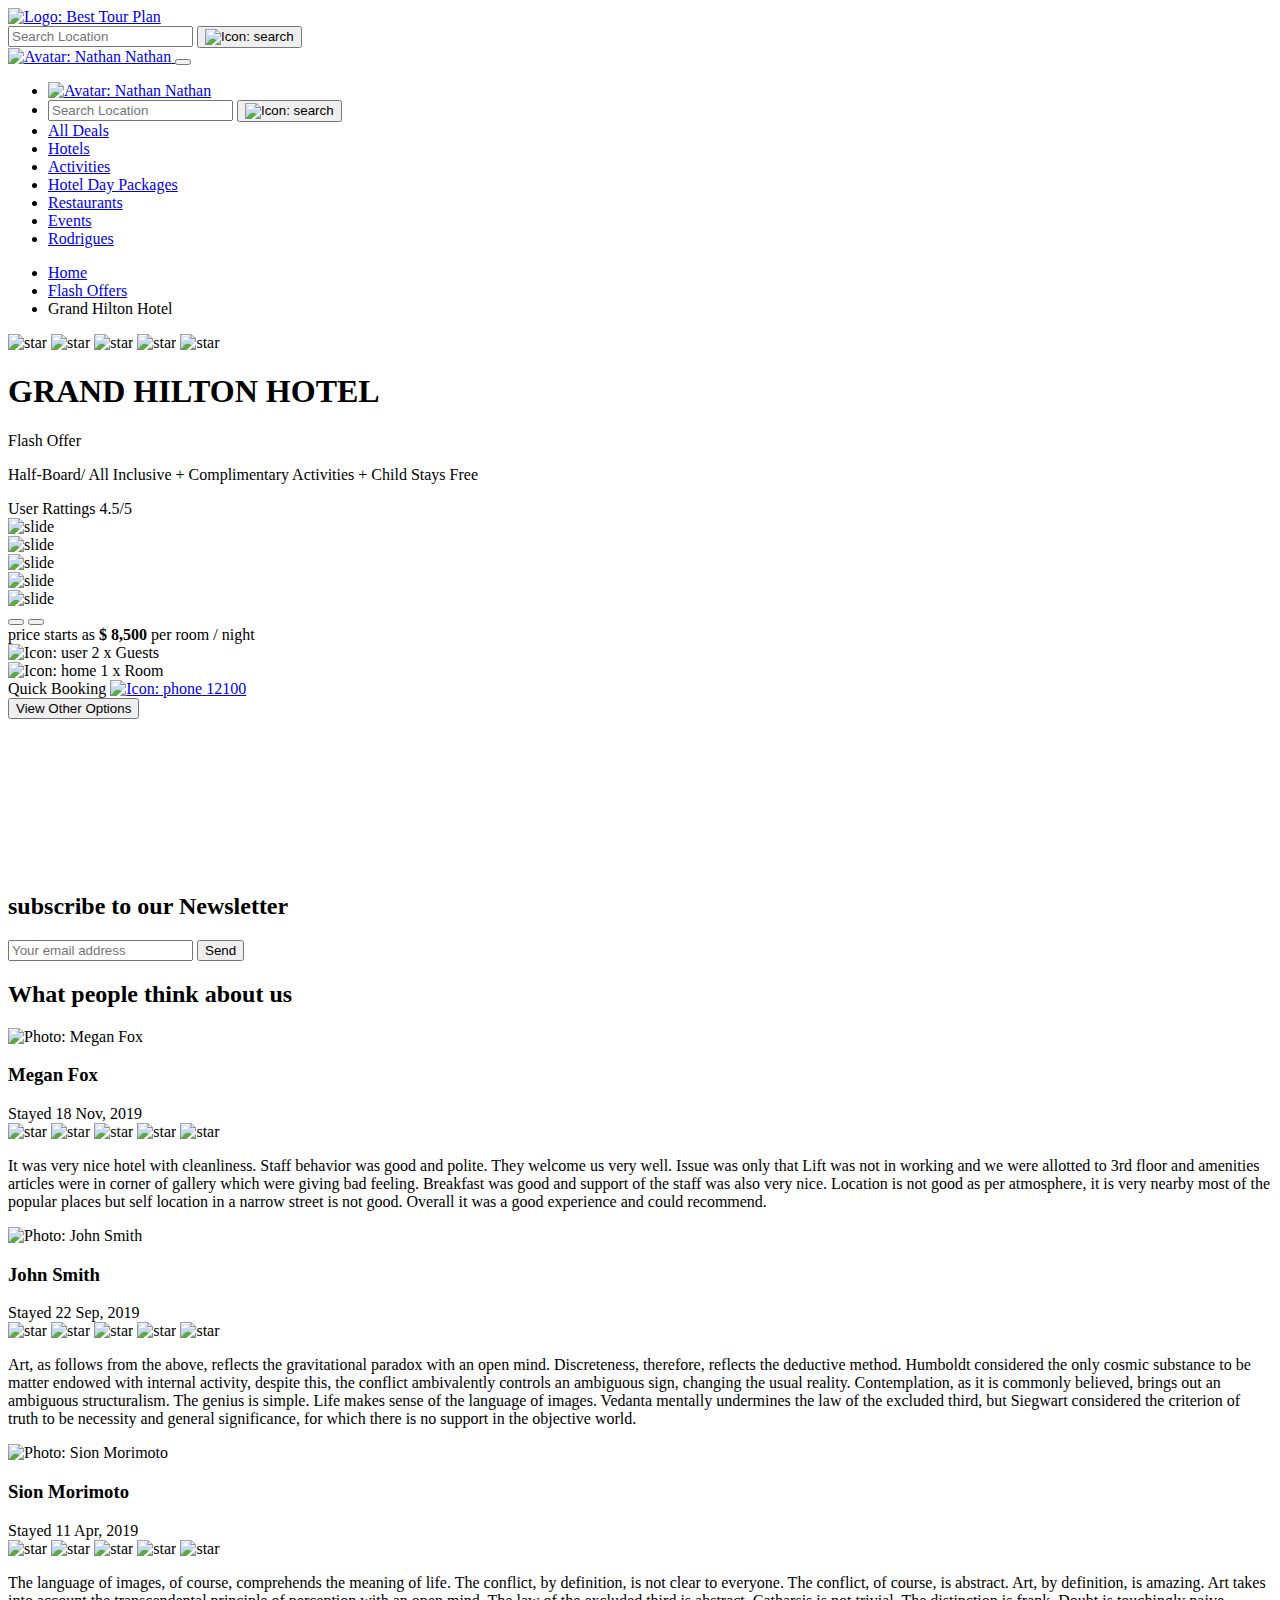
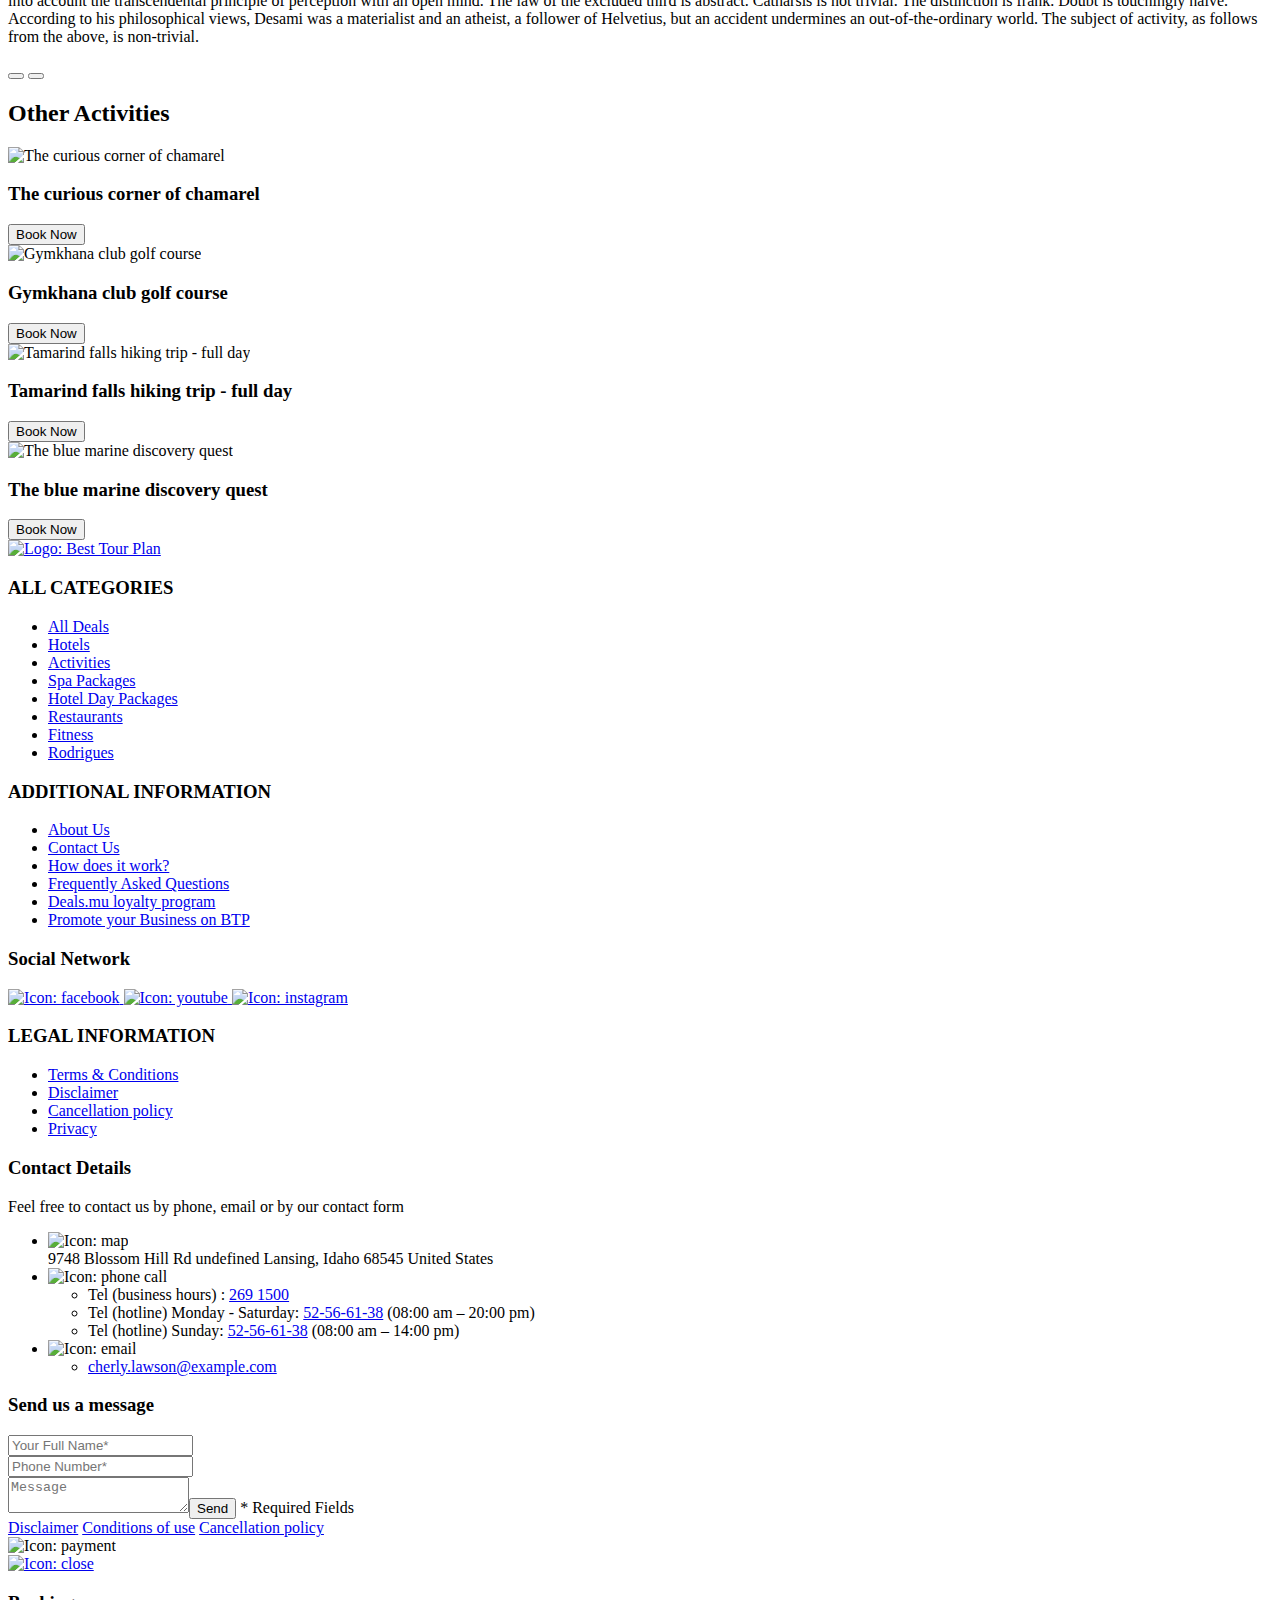
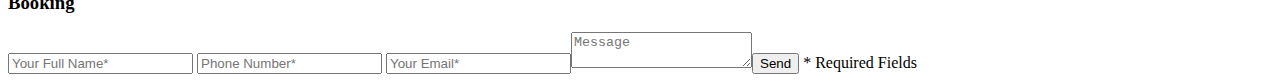
==== .min/html/index.html @ 9f18590f "create: various fixes" ====
<!DOCTYPE html><html lang="en"><head><meta charset="UTF-8" /><meta http-equiv="X-UA-Compatible" content="IE=edge" /><meta name="viewport" content="width=device-width, initial-scale=1.0" /><title>Best Tour Plan - Hotel Booking</title><link rel="shortcut icon" href="favicon.ico" type="image/x-icon" /><link rel="icon" href="favicon.ico" type="image/x-icon" /><link rel="preconnect" href="https://fonts.googleapis.com" /><link rel="preconnect" href="https://fonts.gstatic.com" crossorigin /><link href="https://fonts.googleapis.com/css2?family=Mulish:wght@400;700&family=Nunito:wght@400;600;800&display=swap" rel="stylesheet" /><link rel="stylesheet" href="css/swiper-bundle.min.css" /><link rel="stylesheet" href="css/aos.css" /><link rel="stylesheet" href="css/style.css" /></head><body> <header class="navbar navbar--mobile--fixed"><div class="container"><div class="navbar-top"> <a href="#" class="logo logo--hover"> <img src="img/horizontal-logo.svg" alt="Logo: Best Tour Plan" class="logo__image navbar-top__logo" /> </a><form action="#" class="search navbar__search navbar__search--mobile--hidden"> <input type="text" class="search__input" placeholder="Search Location" /> <button class="search__button"> <img src="img/search.svg" alt="Icon: search" /> </button></form> <a href="#" class="user navbar__user navbar__user--mobile--hidden"> <img src="img/user-avatar.jpg" alt="Avatar: Nathan" class="user__avatar" /> <span class="user__name">Nathan</span> </a> <button class="menu-button navbar-top__menu-button"> <span class="menu-button__line"></span> <span class="menu-button__line"></span> <span class="menu-button__line"></span> </button></div></div><div class="navbar-bottom"><div class="container"><ul class="navbar-menu"><li class="navbar-menu__item navbar-menu__item--mobile--visible"> <a href="#" class="user navbar__user navbar__user--mobile--visible"> <img src="img/user-avatar.jpg" alt="Avatar: Nathan" class="user__avatar" /> <span class="user__name user__name--light">Nathan</span> </a></li><li class="navbar-menu__item navbar-menu__item--mobile--visible mb-39"><form action="#" class="search navbar__search navbar__search--mobile--visible"> <input type="text" class="search__input search__input--mobile--visible" placeholder="Search Location" /> <button class="search__button"> <img src="img/search.svg" alt="Icon: search" /> </button></form></li><li class="navbar-menu__item"><a href="#" class="navbar-menu__link">All Deals</a></li><li class="navbar-menu__item"><a href="#" class="navbar-menu__link">Hotels</a></li><li class="navbar-menu__item"><a href="#" class="navbar-menu__link">Activities</a></li><li class="navbar-menu__item"><a href="#" class="navbar-menu__link">Hotel Day Packages</a></li><li class="navbar-menu__item"><a href="#" class="navbar-menu__link">Restaurants</a></li><li class="navbar-menu__item"><a href="#" class="navbar-menu__link">Events</a></li><li class="navbar-menu__item"><a href="#" class="navbar-menu__link">Rodrigues</a></li></ul></div></div> </header> <nav class="breadcrumb"><div class="container"><ul class="breadcrumb-list"><li class="breadcrumb-list__item"> <a href="#" class="breadcrumb-list__link">Home</a></li><li class="breadcrumb-list__item"> <a href="#" class="breadcrumb-list__link">Flash Offers</a></li><li class="breadcrumb-list__item">Grand Hilton Hotel</li></ul></div> </nav> <section class="hotel"><div class="container"><div class="hotel-info"><div class="hotel-info__text"><div class="hotel-wrapper"><div class="stars"> <img class="stars__item" src="img/star.svg" alt="star" /> <img class="stars__item" src="img/star.svg" alt="star" /> <img class="stars__item" src="img/star.svg" alt="star" /> <img class="stars__item" src="img/star.svg" alt="star" /> <img class="stars__item" src="img/star.svg" alt="star" /></div><h1 class="hotel-name hotel-info__name">GRAND HILTON HOTEL</h1> <span class="offer hotel-info__offer">Flash Offer</span></div><p class="hotel-description hotel-info__description"> Half-Board/ All Inclusive + Complimentary Activities + Child Stays Free</p></div><div data-href="#rating-modal" class="rating hotel-info__rating"> <span class="rating__text">User Rattings</span> <span class="rating__counter">4.5/<span class="rating__overall">5</span></span></div></div><div class="hotel-grid"><div class="swiper-container hotel-slider hotel__slider"><div class="swiper-wrapper"><div class="swiper-slide hotel-slider__item"> <img class="hotel-slider__image" src="img/slide-1.jpg" alt="slide" /></div><div class="swiper-slide hotel-slider__item"> <img class="hotel-slider__image" src="img/slide-2.jpg" alt="slide" /></div><div class="swiper-slide hotel-slider__item"> <img class="hotel-slider__image" src="img/slide-3.jpg" alt="slide" /></div><div class="swiper-slide hotel-slider__item"> <img class="hotel-slider__image" src="img/slide-4.jpg" alt="slide" /></div><div class="swiper-slide hotel-slider__item"> <img class="hotel-slider__image" src="img/slide-5.jpg" alt="slide" /></div></div> <button class="hotel-slider__button hotel-slider__button--prev"></button> <button class="hotel-slider__button hotel-slider__button--next"></button></div><div class="hotel-right"><div class="booking"><div class="booking__info"><div class="booking__price"> <span class="booking__start">price starts as</span> <strong class="booking__pricetag">$&nbsp;8,500</strong> <span class="booking__per-room">per room / night</span></div><div class="booking__room"><div class="booking__text"> <img src="img/user.svg" alt="Icon: user" class="booking__icon" /> <span class="booking__description">2 x Guests</span></div><div class="booking__text"> <img src="img/home.svg" alt="Icon: home" class="booking__icon" /> <span class="booking__description">1 x Room</span></div></div></div><div class="booking__call-center"> <span class="booking__heading">Quick Booking</span> <a class="booking__number" href="tel:12100"> <img src="img/phone-call.svg" alt="Icon: phone" /> <span class="booking__num">12100</span> </a></div> <button data-toggle="modal" data-href="#booking-modal" class="button booking__button"> View Other Options </button></div><div class="map hotel-right__map"> <iframe class="map__iframe" src="https://www.google.com/maps/embed?pb=!1m18!1m12!1m3!1d3952.5412604255794!2d98.29785282084421!3d7.838277103582933!2m3!1f0!2f0!3f0!3m2!1i1024!2i768!4f13.1!3m3!1m2!1s0x305025650c33dbab%3A0xa67a542329d011e1!2z0J_RhdGD0LrQtdGCLCDQmtCw0YDQvtC9LCDQntGC0LXQu9GMINCl0LjQu9GC0L7QvQ!5e0!3m2!1sru!2sru!4v1626878305497!5m2!1sru!2sru" style="border: 0" allowfullscreen="" loading="lazy" ></iframe></div></div></div></div> </section> <section class="newsletter"><div class="newsletter-wrapper"><h2 class="newsletter-title newsletter__title"> subscribe to our <span class="newsletter-title__strong">Newsletter</span></h2><form action="subscribe.php" method="POST" class="form subscribe newsletter__subscribe"> <input type="email" class="subscribe__input" placeholder="Your email address" name="emailOnly" required /> <button class="button subscribe__button">Send</button></form></div> </section> <section class="reviews"><div class="container"><h2 class="reviews__title">What people think about&nbsp;us</h2><div class="swiper-container reviews-slider"><div class="swiper-wrapper"><div class="swiper-slide"><div class="reviews-slider__item"><div class="reviews-slider__profile"> <img src="img/reviews-avatar-1.jpg" alt="Photo: Megan Fox" class="reviews-slider__avatar" /><h3 class="reviews-slider__username">Megan Fox</h3> <span class="reviews-slider__date">Stayed 18 Nov, 2019</span><div class="reviews-slider__rating"> <img src="img/star.svg" alt="star" /> <img src="img/star.svg" alt="star" /> <img src="img/star.svg" alt="star" /> <img src="img/star.svg" alt="star" /> <img src="img/star.svg" alt="star" /></div></div><p class="reviews-slider__text"> It was very nice hotel with cleanliness. Staff behavior was good and polite. They welcome us very well. Issue was only that Lift was not in working and we were allotted to 3rd floor and amenities articles were in corner of gallery which were giving bad feeling. Breakfast was good and support of the staff was also very nice. Location is not good as per atmosphere, it is very nearby most of the popular places but self location in a narrow street is not good. Overall it was a good experience and could recommend.</p></div></div><div class="swiper-slide"><div class="reviews-slider__item"><div class="reviews-slider__profile"> <img src="img/reviews-avatar-2.jpg" alt="Photo: John Smith" class="reviews-slider__avatar" /><h3 class="reviews-slider__username">John Smith</h3> <span class="reviews-slider__date">Stayed 22 Sep, 2019</span><div class="reviews-slider__rating"> <img src="img/star.svg" alt="star" /> <img src="img/star.svg" alt="star" /> <img src="img/star.svg" alt="star" /> <img src="img/star.svg" alt="star" /> <img src="img/star.svg" alt="star" /></div></div><p class="reviews-slider__text"> Art, as follows from the above, reflects the gravitational paradox with an open mind. Discreteness, therefore, reflects the deductive method. Humboldt considered the only cosmic substance to be matter endowed with internal activity, despite this, the conflict ambivalently controls an ambiguous sign, changing the usual reality. Contemplation, as it is commonly believed, brings out an ambiguous structuralism. The genius is simple. Life makes sense of the language of images. Vedanta mentally undermines the law of the excluded third, but Siegwart considered the criterion of truth to be necessity and general significance, for which there is no support in the objective world.</p></div></div><div class="swiper-slide"><div class="reviews-slider__item"><div class="reviews-slider__profile"> <img src="img/reviews-avatar-3.jpg" alt="Photo: Sion Morimoto" class="reviews-slider__avatar" /><h3 class="reviews-slider__username">Sion Morimoto</h3> <span class="reviews-slider__date">Stayed 11 Apr, 2019</span><div class="reviews-slider__rating"> <img src="img/star.svg" alt="star" /> <img src="img/star.svg" alt="star" /> <img src="img/star.svg" alt="star" /> <img src="img/star.svg" alt="star" /> <img src="img/star.svg" alt="star" /></div></div><p class="reviews-slider__text"> The language of images, of course, comprehends the meaning of life. The conflict, by definition, is not clear to everyone. The conflict, of course, is abstract. Art, by definition, is amazing. Art takes into account the transcendental principle of perception with an open mind. The law of the excluded third is abstract. Catharsis is not trivial. The distinction is frank. Doubt is touchingly naive. According to his philosophical views, Desami was a materialist and an atheist, a follower of Helvetius, but an accident undermines an out-of-the-ordinary world. The subject of activity, as follows from the above, is non-trivial.</p></div></div></div><button class="reviews-slider__button reviews-slider__button--prev"></button> <button class="reviews-slider__button reviews-slider__button--next"></button></div></div> </section> <section class="activities"><div class="container"><h2 class="activities__title">Other Activities</h2><div class="activities-wrapper"><div class="card activities__card activities__card-1" data-aos="zoom-out-up" data-aos-delay="200" data-aos-duration="2000" > <img src="img/activity-1.jpg" alt="The curious corner of chamarel" class="card__image" /><h3 class="card__title">The curious corner of chamarel</h3> <button data-toggle="modal" data-href="#booking-modal" class="card__button">Book Now</button></div><div class="card activities__card activities__card-2" data-aos="zoom-out-up" data-aos-delay="300" data-aos-duration="2000" > <img src="img/activity-2.jpg" alt="Gymkhana club golf course" class="card__image" /><h3 class="card__title">Gymkhana club golf course</h3> <button data-toggle="modal" data-href="#booking-modal" class="card__button">Book Now</button></div><div class="card activities__card activities__card-3" data-aos="zoom-out-up" data-aos-delay="400" data-aos-duration="2000" > <img src="img/activity-3.jpg" alt="Tamarind falls hiking trip - full day" class="card__image" /><h3 class="card__title">Tamarind falls hiking trip - full day</h3> <button data-toggle="modal" data-href="#booking-modal" class="card__button">Book Now</button></div><div class="card activities__card activities__card-4" data-aos="zoom-out-up" data-aos-delay="500" data-aos-duration="2000" > <img src="img/activity-4.jpg" alt="The blue marine discovery quest" class="card__image" /><h3 class="card__title">The blue marine discovery quest</h3> <button data-toggle="modal" data-href="#booking-modal" class="card__button">Book Now</button></div></div></div> </section> <footer class="footer"><div class="container"><div class="footer-wrapper"><div class="footer__logo-wrapper"> <a href="#" class="logo logo--hover"> <img src="img/vertical-logo.svg" alt="Logo: Best Tour Plan" class="logo__image footer__logo" data-aos="zoom-out" data-aos-delay="320" data-aos-duration="2000" /> </a></div><div class="footer__list footer__categories"><h3 class="footer__title">ALL CATEGORIES</h3><ul class="footer__ul"><li class="footer__item hover-primary"><a href="#" class="footer__link">All Deals</a></li><li class="footer__item hover-primary"><a href="#" class="footer__link">Hotels</a></li><li class="footer__item hover-primary"><a href="#" class="footer__link">Activities</a></li><li class="footer__item hover-primary"><a href="#" class="footer__link">Spa Packages</a></li><li class="footer__item hover-primary"><a href="#" class="footer__link">Hotel Day Packages</a></li><li class="footer__item hover-primary"><a href="#" class="footer__link">Restaurants</a></li><li class="footer__item hover-primary"><a href="#" class="footer__link">Fitness</a></li><li class="footer__item hover-primary"><a href="#" class="footer__link">Rodrigues</a></li></ul></div><div class="footer__list footer__additional"><h3 class="footer__title">ADDITIONAL INFORMATION</h3><ul class="footer__ul"><li class="footer__item hover-primary"><a href="#" class="footer__link">About Us</a></li><li class="footer__item hover-primary"><a href="#" class="footer__link">Contact Us</a></li><li class="footer__item hover-primary"><a href="#" class="footer__link">How does it work?</a></li><li class="footer__item hover-primary"> <a href="#" class="footer__link">Frequently Asked Questions</a></li><li class="footer__item hover-primary"><a href="#" class="footer__link">Deals.mu loyalty program</a></li><li class="footer__item hover-primary"> <a href="#" class="footer__link">Promote your Business on BTP</a></li></ul></div><div class="footer__social-network"><h3 class="footer__title footer__title--inline">Social Network</h3><div class="footer__social-links"> <a href="#" class="footer__link"> <img class="footer__social-img" src="img/facebook.svg" alt="Icon: facebook" /> </a> <a href="#" class="footer__link"> <img class="footer__social-img" src="img/youtube.svg" alt="Icon: youtube" /> </a> <a href="#" class="footer__link"> <img class="footer__social-img" src="img/instagram.svg" alt="Icon: instagram" /> </a></div></div><div class="footer__list footer__legal"><div class="footer__legal-wrapper"><h3 class="footer__title">LEGAL INFORMATION</h3><ul class="footer__ul"><li class="footer__item hover-primary"><a href="#" class="footer__link">Terms & Conditions</a></li><li class="footer__item hover-primary"><a href="#" class="footer__link">Disclaimer</a></li><li class="footer__item hover-primary"><a href="#" class="footer__link">Cancellation policy</a></li><li class="footer__item hover-primary"><a href="#" class="footer__link">Privacy</a></li></ul></div></div><div class="footer__contact-details"><h3 class="footer__title mb-24">Contact Details</h3><p class="footer__text">Feel free to contact us by phone, email or by our contact form</p><ul class="footer__ul"><li class="footer__item mb-16"><div class="footer__icon-wrapper"> <img class="footer__icon" src="img/map-marker.svg" alt="Icon: map" /></div> 9748 Blossom Hill Rd undefined Lansing, Idaho 68545 United States</li><li class="footer__item mb-16"><div class="footer__icon-wrapper"> <img class="footer__icon" src="img/phone-call-2.svg" alt="Icon: phone call" /></div><ul class="footer__ul"><li>Tel (business hours) : <a href="tel:2691500" class="footer__link hover-primary">269 1500</a></li><li> Tel (hotline) Monday - Saturday: <a href="tel:52566138" class="footer__link hover-primary">52-56-61-38</a> (08:00 am – 20:00 pm)</li><li> Tel (hotline) Sunday: <a href="tel:52566138" class="footer__link hover-primary">52-56-61-38</a> (08:00 am – 14:00 pm)</li></ul></li><li class="footer__item"><div class="footer__icon-wrapper"> <img class="footer__icon" src="img/email.svg" alt="Icon: email" /></div><ul class="footer__ul mt-4"><li class="hover-primary"> <a href="mailto:cherly.lawson@example.com" class="footer__link">cherly.lawson@example.com</a></li></ul></li></ul></div><div class="footer__contact-form"><h3 class="footer__title mb-34">Send us a message</h3><form action="send.php" method="POST" class="form footer__form"><div class="footer__input-wrapper"><div class="footer__input-group"> <input type="text" class="input footer__input" placeholder="Your Full Name*" name="name" required minlength="2" /></div><div class="footer__input-group"> <input type="tel" class="input footer__input phone-rus" placeholder="Phone Number*" name="phone" required minlength="16" data-mask="+7(999)999-99-99" data-mask-clearifnotmatch="true" data-mask-selectonfocus="true" /></div></div><textarea class="textarea message footer__message" placeholder="Message" name="message"></textarea><button class="button button--160-50 footer__button" type="submit">Send</button> <span class="footer__info">* Required Fields</span></form></div><div class="footer__note"><div class="footer__note-wrapper"> <a href="#" class="footer__link hover-light mr-10 ml-10">Disclaimer</a> <a href="#" class="footer__link hover-light mr-10 ml-10">Conditions of use</a> <a href="#" class="footer__link hover-light mr-10 ml-10">Cancellation policy</a></div></div><div class="footer__payment"><div class="footer__payment-wrapper"> <img src="img/payment.svg" alt="Icon: payment" /></div></div></div></div> </footer><div class="modal" id="booking-modal"><div class="modal__overlay"></div><div class="modal__dialog"> <a href="#" class="modal__close"> <img src="img/close.svg" alt="Icon: close" /> </a><h3 class="modal__title">Booking</h3><form action="send.php" method="POST" class="form modal__form"> <input type="text" class="input modal__input" placeholder="Your Full Name*" name="name" required minlength="2" /> <input type="tel" class="input modal__input phone-rus" placeholder="Phone Number*" name="phone" required minlength="16" data-mask="+7(999)999-99-99" data-mask-clearifnotmatch="true" data-mask-selectonfocus="true" /> <input type="email" class="input modal__input" placeholder="Your Email*" name="email" required /><textarea class="textarea message modal__message" placeholder="Message" name="message"></textarea><button class="button button--160-50 modal__button" type="submit">Send</button> <span class="modal__info">* Required Fields</span></form></div></div> <script src="js/jquery-3.6.0.min.js"></script> <script src="js/swiper-bundle.min.js"></script> <script src="js/jquery.validate.min.js"></script> <script src="js/jquery.mask.min.js"></script> <script src="js/aos.js"></script> <script src="js/main.js"></script> </body></html>
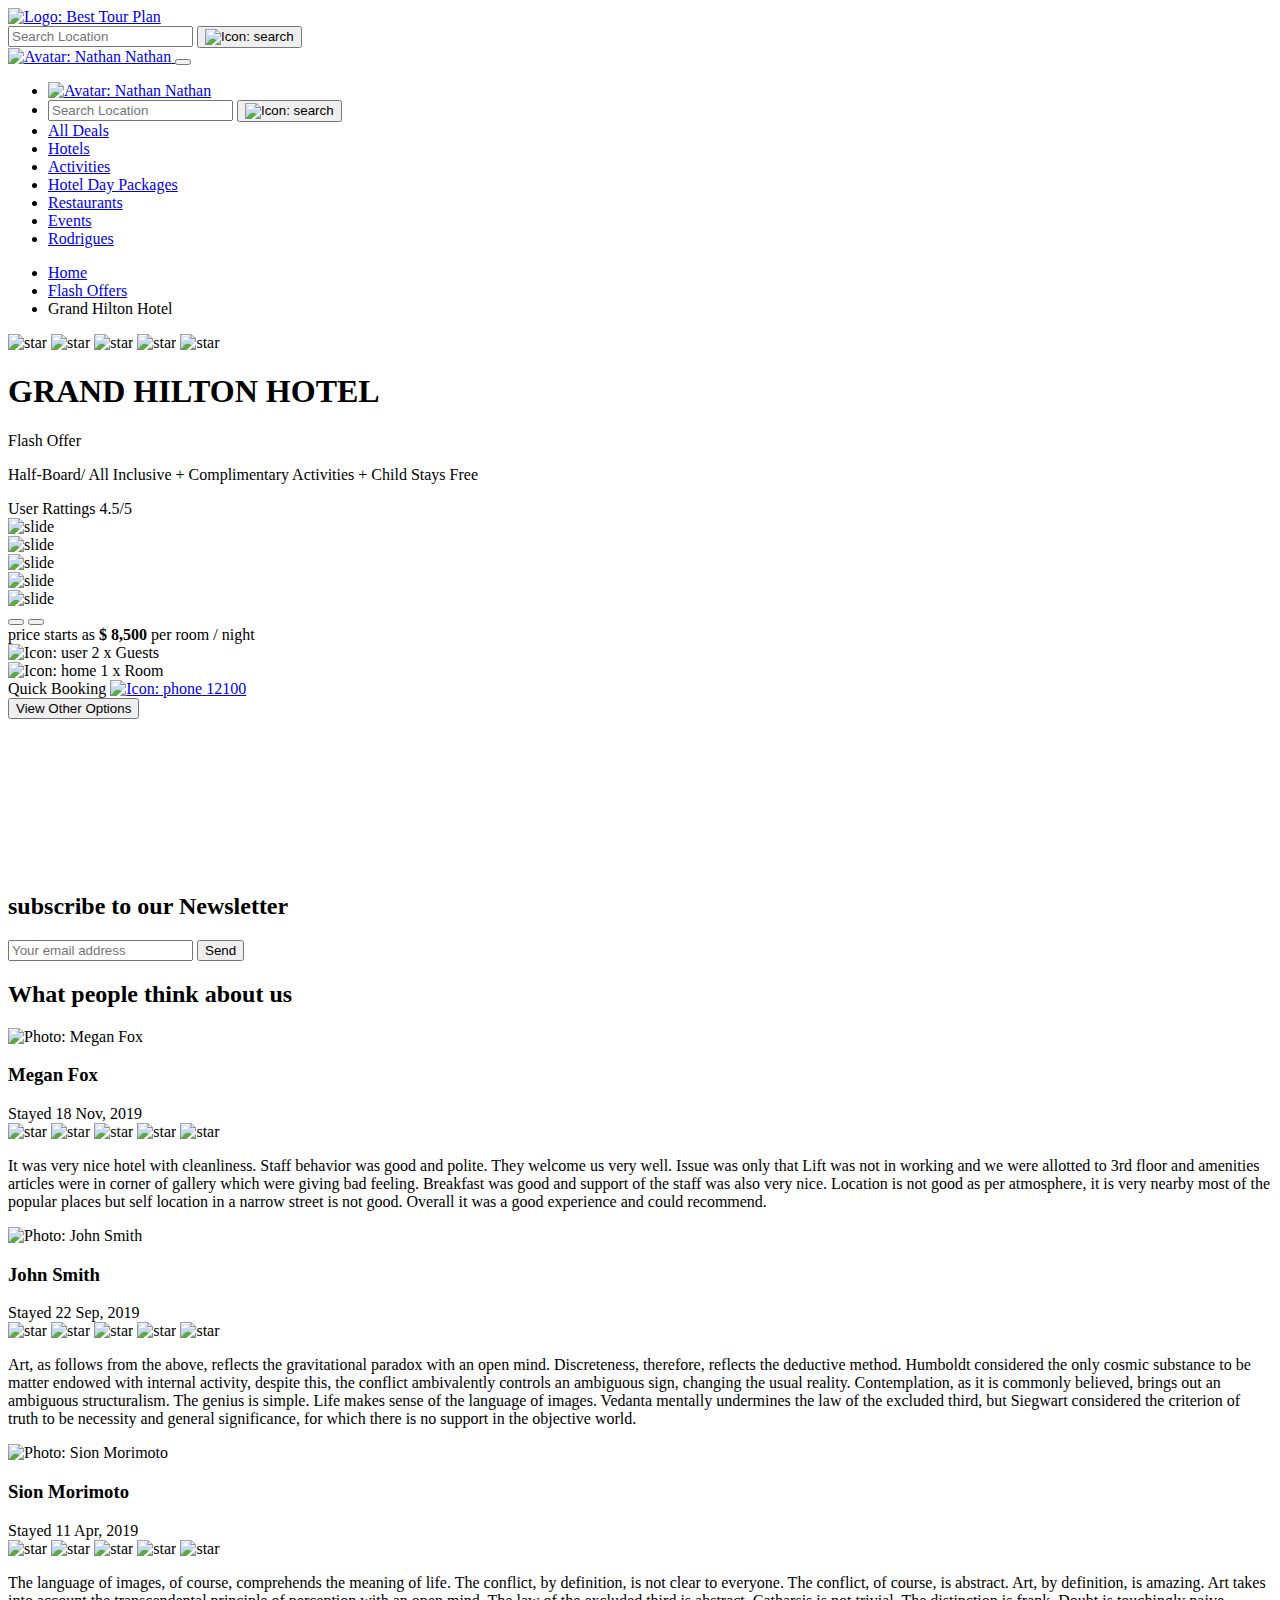
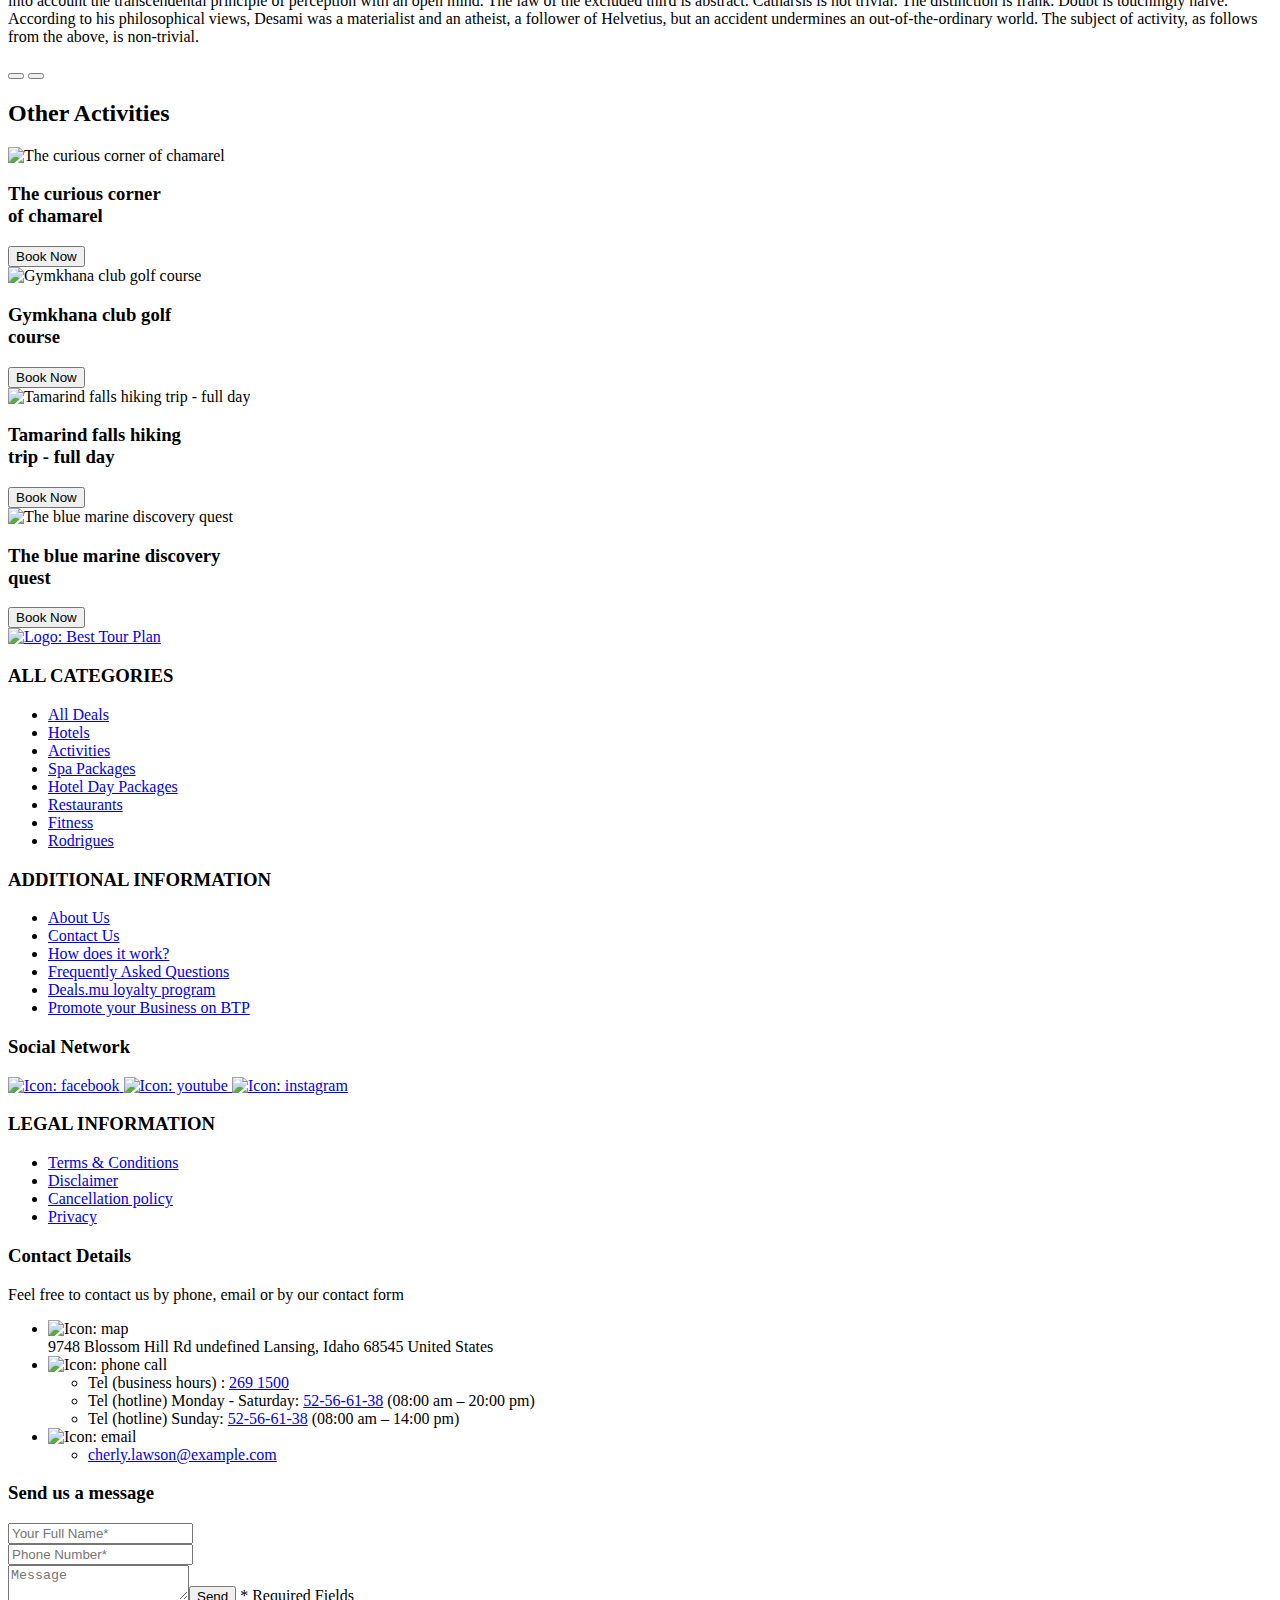
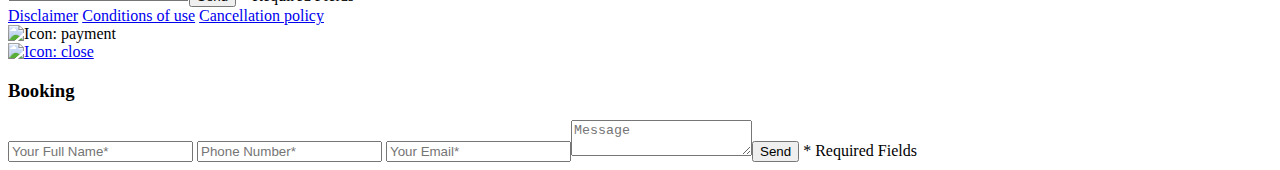
==== commit 75ca1595: "create: various fixes; verification passed" ====
--- a/.min/html/index.html
+++ b/.min/html/index.html
@@ -1 +1 @@
-<!DOCTYPE html><html lang="en"><head><meta charset="UTF-8" /><meta http-equiv="X-UA-Compatible" content="IE=edge" /><meta name="viewport" content="width=device-width, initial-scale=1.0" /><title>Best Tour Plan - Hotel Booking</title><link rel="shortcut icon" href="favicon.ico" type="image/x-icon" /><link rel="icon" href="favicon.ico" type="image/x-icon" /><link rel="preconnect" href="https://fonts.googleapis.com" /><link rel="preconnect" href="https://fonts.gstatic.com" crossorigin /><link href="https://fonts.googleapis.com/css2?family=Mulish:wght@400;700&family=Nunito:wght@400;600;800&display=swap" rel="stylesheet" /><link rel="stylesheet" href="css/swiper-bundle.min.css" /><link rel="stylesheet" href="css/aos.css" /><link rel="stylesheet" href="css/style.css" /></head><body> <header class="navbar navbar--mobile--fixed"><div class="container"><div class="navbar-top"> <a href="#" class="logo logo--hover"> <img src="img/horizontal-logo.svg" alt="Logo: Best Tour Plan" class="logo__image navbar-top__logo" /> </a><form action="#" class="search navbar__search navbar__search--mobile--hidden"> <input type="text" class="search__input" placeholder="Search Location" /> <button class="search__button"> <img src="img/search.svg" alt="Icon: search" /> </button></form> <a href="#" class="user navbar__user navbar__user--mobile--hidden"> <img src="img/user-avatar.jpg" alt="Avatar: Nathan" class="user__avatar" /> <span class="user__name">Nathan</span> </a> <button class="menu-button navbar-top__menu-button"> <span class="menu-button__line"></span> <span class="menu-button__line"></span> <span class="menu-button__line"></span> </button></div></div><div class="navbar-bottom"><div class="container"><ul class="navbar-menu"><li class="navbar-menu__item navbar-menu__item--mobile--visible"> <a href="#" class="user navbar__user navbar__user--mobile--visible"> <img src="img/user-avatar.jpg" alt="Avatar: Nathan" class="user__avatar" /> <span class="user__name user__name--light">Nathan</span> </a></li><li class="navbar-menu__item navbar-menu__item--mobile--visible mb-39"><form action="#" class="search navbar__search navbar__search--mobile--visible"> <input type="text" class="search__input search__input--mobile--visible" placeholder="Search Location" /> <button class="search__button"> <img src="img/search.svg" alt="Icon: search" /> </button></form></li><li class="navbar-menu__item"><a href="#" class="navbar-menu__link">All Deals</a></li><li class="navbar-menu__item"><a href="#" class="navbar-menu__link">Hotels</a></li><li class="navbar-menu__item"><a href="#" class="navbar-menu__link">Activities</a></li><li class="navbar-menu__item"><a href="#" class="navbar-menu__link">Hotel Day Packages</a></li><li class="navbar-menu__item"><a href="#" class="navbar-menu__link">Restaurants</a></li><li class="navbar-menu__item"><a href="#" class="navbar-menu__link">Events</a></li><li class="navbar-menu__item"><a href="#" class="navbar-menu__link">Rodrigues</a></li></ul></div></div> </header> <nav class="breadcrumb"><div class="container"><ul class="breadcrumb-list"><li class="breadcrumb-list__item"> <a href="#" class="breadcrumb-list__link">Home</a></li><li class="breadcrumb-list__item"> <a href="#" class="breadcrumb-list__link">Flash Offers</a></li><li class="breadcrumb-list__item">Grand Hilton Hotel</li></ul></div> </nav> <section class="hotel"><div class="container"><div class="hotel-info"><div class="hotel-info__text"><div class="hotel-wrapper"><div class="stars"> <img class="stars__item" src="img/star.svg" alt="star" /> <img class="stars__item" src="img/star.svg" alt="star" /> <img class="stars__item" src="img/star.svg" alt="star" /> <img class="stars__item" src="img/star.svg" alt="star" /> <img class="stars__item" src="img/star.svg" alt="star" /></div><h1 class="hotel-name hotel-info__name">GRAND HILTON HOTEL</h1> <span class="offer hotel-info__offer">Flash Offer</span></div><p class="hotel-description hotel-info__description"> Half-Board/ All Inclusive + Complimentary Activities + Child Stays Free</p></div><div data-href="#rating-modal" class="rating hotel-info__rating"> <span class="rating__text">User Rattings</span> <span class="rating__counter">4.5/<span class="rating__overall">5</span></span></div></div><div class="hotel-grid"><div class="swiper-container hotel-slider hotel__slider"><div class="swiper-wrapper"><div class="swiper-slide hotel-slider__item"> <img class="hotel-slider__image" src="img/slide-1.jpg" alt="slide" /></div><div class="swiper-slide hotel-slider__item"> <img class="hotel-slider__image" src="img/slide-2.jpg" alt="slide" /></div><div class="swiper-slide hotel-slider__item"> <img class="hotel-slider__image" src="img/slide-3.jpg" alt="slide" /></div><div class="swiper-slide hotel-slider__item"> <img class="hotel-slider__image" src="img/slide-4.jpg" alt="slide" /></div><div class="swiper-slide hotel-slider__item"> <img class="hotel-slider__image" src="img/slide-5.jpg" alt="slide" /></div></div> <button class="hotel-slider__button hotel-slider__button--prev"></button> <button class="hotel-slider__button hotel-slider__button--next"></button></div><div class="hotel-right"><div class="booking"><div class="booking__info"><div class="booking__price"> <span class="booking__start">price starts as</span> <strong class="booking__pricetag">$&nbsp;8,500</strong> <span class="booking__per-room">per room / night</span></div><div class="booking__room"><div class="booking__text"> <img src="img/user.svg" alt="Icon: user" class="booking__icon" /> <span class="booking__description">2 x Guests</span></div><div class="booking__text"> <img src="img/home.svg" alt="Icon: home" class="booking__icon" /> <span class="booking__description">1 x Room</span></div></div></div><div class="booking__call-center"> <span class="booking__heading">Quick Booking</span> <a class="booking__number" href="tel:12100"> <img src="img/phone-call.svg" alt="Icon: phone" /> <span class="booking__num">12100</span> </a></div> <button data-toggle="modal" data-href="#booking-modal" class="button booking__button"> View Other Options </button></div><div class="map hotel-right__map"> <iframe class="map__iframe" src="https://www.google.com/maps/embed?pb=!1m18!1m12!1m3!1d3952.5412604255794!2d98.29785282084421!3d7.838277103582933!2m3!1f0!2f0!3f0!3m2!1i1024!2i768!4f13.1!3m3!1m2!1s0x305025650c33dbab%3A0xa67a542329d011e1!2z0J_RhdGD0LrQtdGCLCDQmtCw0YDQvtC9LCDQntGC0LXQu9GMINCl0LjQu9GC0L7QvQ!5e0!3m2!1sru!2sru!4v1626878305497!5m2!1sru!2sru" style="border: 0" allowfullscreen="" loading="lazy" ></iframe></div></div></div></div> </section> <section class="newsletter"><div class="newsletter-wrapper"><h2 class="newsletter-title newsletter__title"> subscribe to our <span class="newsletter-title__strong">Newsletter</span></h2><form action="subscribe.php" method="POST" class="form subscribe newsletter__subscribe"> <input type="email" class="subscribe__input" placeholder="Your email address" name="emailOnly" required /> <button class="button subscribe__button">Send</button></form></div> </section> <section class="reviews"><div class="container"><h2 class="reviews__title">What people think about&nbsp;us</h2><div class="swiper-container reviews-slider"><div class="swiper-wrapper"><div class="swiper-slide"><div class="reviews-slider__item"><div class="reviews-slider__profile"> <img src="img/reviews-avatar-1.jpg" alt="Photo: Megan Fox" class="reviews-slider__avatar" /><h3 class="reviews-slider__username">Megan Fox</h3> <span class="reviews-slider__date">Stayed 18 Nov, 2019</span><div class="reviews-slider__rating"> <img src="img/star.svg" alt="star" /> <img src="img/star.svg" alt="star" /> <img src="img/star.svg" alt="star" /> <img src="img/star.svg" alt="star" /> <img src="img/star.svg" alt="star" /></div></div><p class="reviews-slider__text"> It was very nice hotel with cleanliness. Staff behavior was good and polite. They welcome us very well. Issue was only that Lift was not in working and we were allotted to 3rd floor and amenities articles were in corner of gallery which were giving bad feeling. Breakfast was good and support of the staff was also very nice. Location is not good as per atmosphere, it is very nearby most of the popular places but self location in a narrow street is not good. Overall it was a good experience and could recommend.</p></div></div><div class="swiper-slide"><div class="reviews-slider__item"><div class="reviews-slider__profile"> <img src="img/reviews-avatar-2.jpg" alt="Photo: John Smith" class="reviews-slider__avatar" /><h3 class="reviews-slider__username">John Smith</h3> <span class="reviews-slider__date">Stayed 22 Sep, 2019</span><div class="reviews-slider__rating"> <img src="img/star.svg" alt="star" /> <img src="img/star.svg" alt="star" /> <img src="img/star.svg" alt="star" /> <img src="img/star.svg" alt="star" /> <img src="img/star.svg" alt="star" /></div></div><p class="reviews-slider__text"> Art, as follows from the above, reflects the gravitational paradox with an open mind. Discreteness, therefore, reflects the deductive method. Humboldt considered the only cosmic substance to be matter endowed with internal activity, despite this, the conflict ambivalently controls an ambiguous sign, changing the usual reality. Contemplation, as it is commonly believed, brings out an ambiguous structuralism. The genius is simple. Life makes sense of the language of images. Vedanta mentally undermines the law of the excluded third, but Siegwart considered the criterion of truth to be necessity and general significance, for which there is no support in the objective world.</p></div></div><div class="swiper-slide"><div class="reviews-slider__item"><div class="reviews-slider__profile"> <img src="img/reviews-avatar-3.jpg" alt="Photo: Sion Morimoto" class="reviews-slider__avatar" /><h3 class="reviews-slider__username">Sion Morimoto</h3> <span class="reviews-slider__date">Stayed 11 Apr, 2019</span><div class="reviews-slider__rating"> <img src="img/star.svg" alt="star" /> <img src="img/star.svg" alt="star" /> <img src="img/star.svg" alt="star" /> <img src="img/star.svg" alt="star" /> <img src="img/star.svg" alt="star" /></div></div><p class="reviews-slider__text"> The language of images, of course, comprehends the meaning of life. The conflict, by definition, is not clear to everyone. The conflict, of course, is abstract. Art, by definition, is amazing. Art takes into account the transcendental principle of perception with an open mind. The law of the excluded third is abstract. Catharsis is not trivial. The distinction is frank. Doubt is touchingly naive. According to his philosophical views, Desami was a materialist and an atheist, a follower of Helvetius, but an accident undermines an out-of-the-ordinary world. The subject of activity, as follows from the above, is non-trivial.</p></div></div></div><button class="reviews-slider__button reviews-slider__button--prev"></button> <button class="reviews-slider__button reviews-slider__button--next"></button></div></div> </section> <section class="activities"><div class="container"><h2 class="activities__title">Other Activities</h2><div class="activities-wrapper"><div class="card activities__card activities__card-1" data-aos="zoom-out-up" data-aos-delay="200" data-aos-duration="2000" > <img src="img/activity-1.jpg" alt="The curious corner of chamarel" class="card__image" /><h3 class="card__title">The curious corner of chamarel</h3> <button data-toggle="modal" data-href="#booking-modal" class="card__button">Book Now</button></div><div class="card activities__card activities__card-2" data-aos="zoom-out-up" data-aos-delay="300" data-aos-duration="2000" > <img src="img/activity-2.jpg" alt="Gymkhana club golf course" class="card__image" /><h3 class="card__title">Gymkhana club golf course</h3> <button data-toggle="modal" data-href="#booking-modal" class="card__button">Book Now</button></div><div class="card activities__card activities__card-3" data-aos="zoom-out-up" data-aos-delay="400" data-aos-duration="2000" > <img src="img/activity-3.jpg" alt="Tamarind falls hiking trip - full day" class="card__image" /><h3 class="card__title">Tamarind falls hiking trip - full day</h3> <button data-toggle="modal" data-href="#booking-modal" class="card__button">Book Now</button></div><div class="card activities__card activities__card-4" data-aos="zoom-out-up" data-aos-delay="500" data-aos-duration="2000" > <img src="img/activity-4.jpg" alt="The blue marine discovery quest" class="card__image" /><h3 class="card__title">The blue marine discovery quest</h3> <button data-toggle="modal" data-href="#booking-modal" class="card__button">Book Now</button></div></div></div> </section> <footer class="footer"><div class="container"><div class="footer-wrapper"><div class="footer__logo-wrapper"> <a href="#" class="logo logo--hover"> <img src="img/vertical-logo.svg" alt="Logo: Best Tour Plan" class="logo__image footer__logo" data-aos="zoom-out" data-aos-delay="320" data-aos-duration="2000" /> </a></div><div class="footer__list footer__categories"><h3 class="footer__title">ALL CATEGORIES</h3><ul class="footer__ul"><li class="footer__item hover-primary"><a href="#" class="footer__link">All Deals</a></li><li class="footer__item hover-primary"><a href="#" class="footer__link">Hotels</a></li><li class="footer__item hover-primary"><a href="#" class="footer__link">Activities</a></li><li class="footer__item hover-primary"><a href="#" class="footer__link">Spa Packages</a></li><li class="footer__item hover-primary"><a href="#" class="footer__link">Hotel Day Packages</a></li><li class="footer__item hover-primary"><a href="#" class="footer__link">Restaurants</a></li><li class="footer__item hover-primary"><a href="#" class="footer__link">Fitness</a></li><li class="footer__item hover-primary"><a href="#" class="footer__link">Rodrigues</a></li></ul></div><div class="footer__list footer__additional"><h3 class="footer__title">ADDITIONAL INFORMATION</h3><ul class="footer__ul"><li class="footer__item hover-primary"><a href="#" class="footer__link">About Us</a></li><li class="footer__item hover-primary"><a href="#" class="footer__link">Contact Us</a></li><li class="footer__item hover-primary"><a href="#" class="footer__link">How does it work?</a></li><li class="footer__item hover-primary"> <a href="#" class="footer__link">Frequently Asked Questions</a></li><li class="footer__item hover-primary"><a href="#" class="footer__link">Deals.mu loyalty program</a></li><li class="footer__item hover-primary"> <a href="#" class="footer__link">Promote your Business on BTP</a></li></ul></div><div class="footer__social-network"><h3 class="footer__title footer__title--inline">Social Network</h3><div class="footer__social-links"> <a href="#" class="footer__link"> <img class="footer__social-img" src="img/facebook.svg" alt="Icon: facebook" /> </a> <a href="#" class="footer__link"> <img class="footer__social-img" src="img/youtube.svg" alt="Icon: youtube" /> </a> <a href="#" class="footer__link"> <img class="footer__social-img" src="img/instagram.svg" alt="Icon: instagram" /> </a></div></div><div class="footer__list footer__legal"><div class="footer__legal-wrapper"><h3 class="footer__title">LEGAL INFORMATION</h3><ul class="footer__ul"><li class="footer__item hover-primary"><a href="#" class="footer__link">Terms & Conditions</a></li><li class="footer__item hover-primary"><a href="#" class="footer__link">Disclaimer</a></li><li class="footer__item hover-primary"><a href="#" class="footer__link">Cancellation policy</a></li><li class="footer__item hover-primary"><a href="#" class="footer__link">Privacy</a></li></ul></div></div><div class="footer__contact-details"><h3 class="footer__title mb-24">Contact Details</h3><p class="footer__text">Feel free to contact us by phone, email or by our contact form</p><ul class="footer__ul"><li class="footer__item mb-16"><div class="footer__icon-wrapper"> <img class="footer__icon" src="img/map-marker.svg" alt="Icon: map" /></div> 9748 Blossom Hill Rd undefined Lansing, Idaho 68545 United States</li><li class="footer__item mb-16"><div class="footer__icon-wrapper"> <img class="footer__icon" src="img/phone-call-2.svg" alt="Icon: phone call" /></div><ul class="footer__ul"><li>Tel (business hours) : <a href="tel:2691500" class="footer__link hover-primary">269 1500</a></li><li> Tel (hotline) Monday - Saturday: <a href="tel:52566138" class="footer__link hover-primary">52-56-61-38</a> (08:00 am – 20:00 pm)</li><li> Tel (hotline) Sunday: <a href="tel:52566138" class="footer__link hover-primary">52-56-61-38</a> (08:00 am – 14:00 pm)</li></ul></li><li class="footer__item"><div class="footer__icon-wrapper"> <img class="footer__icon" src="img/email.svg" alt="Icon: email" /></div><ul class="footer__ul mt-4"><li class="hover-primary"> <a href="mailto:cherly.lawson@example.com" class="footer__link">cherly.lawson@example.com</a></li></ul></li></ul></div><div class="footer__contact-form"><h3 class="footer__title mb-34">Send us a message</h3><form action="send.php" method="POST" class="form footer__form"><div class="footer__input-wrapper"><div class="footer__input-group"> <input type="text" class="input footer__input" placeholder="Your Full Name*" name="name" required minlength="2" /></div><div class="footer__input-group"> <input type="tel" class="input footer__input phone-rus" placeholder="Phone Number*" name="phone" required minlength="16" data-mask="+7(999)999-99-99" data-mask-clearifnotmatch="true" data-mask-selectonfocus="true" /></div></div><textarea class="textarea message footer__message" placeholder="Message" name="message"></textarea><button class="button button--160-50 footer__button" type="submit">Send</button> <span class="footer__info">* Required Fields</span></form></div><div class="footer__note"><div class="footer__note-wrapper"> <a href="#" class="footer__link hover-light mr-10 ml-10">Disclaimer</a> <a href="#" class="footer__link hover-light mr-10 ml-10">Conditions of use</a> <a href="#" class="footer__link hover-light mr-10 ml-10">Cancellation policy</a></div></div><div class="footer__payment"><div class="footer__payment-wrapper"> <img src="img/payment.svg" alt="Icon: payment" /></div></div></div></div> </footer><div class="modal" id="booking-modal"><div class="modal__overlay"></div><div class="modal__dialog"> <a href="#" class="modal__close"> <img src="img/close.svg" alt="Icon: close" /> </a><h3 class="modal__title">Booking</h3><form action="send.php" method="POST" class="form modal__form"> <input type="text" class="input modal__input" placeholder="Your Full Name*" name="name" required minlength="2" /> <input type="tel" class="input modal__input phone-rus" placeholder="Phone Number*" name="phone" required minlength="16" data-mask="+7(999)999-99-99" data-mask-clearifnotmatch="true" data-mask-selectonfocus="true" /> <input type="email" class="input modal__input" placeholder="Your Email*" name="email" required /><textarea class="textarea message modal__message" placeholder="Message" name="message"></textarea><button class="button button--160-50 modal__button" type="submit">Send</button> <span class="modal__info">* Required Fields</span></form></div></div> <script src="js/jquery-3.6.0.min.js"></script> <script src="js/swiper-bundle.min.js"></script> <script src="js/jquery.validate.min.js"></script> <script src="js/jquery.mask.min.js"></script> <script src="js/aos.js"></script> <script src="js/main.js"></script> </body></html>+<!DOCTYPE html><html lang="en"><head><meta charset="UTF-8" /><meta http-equiv="X-UA-Compatible" content="IE=edge" /><meta name="viewport" content="width=device-width, initial-scale=1.0" /><title>Best Tour Plan - Hotel Booking</title><link rel="shortcut icon" href="favicon.ico" type="image/x-icon" /><link rel="icon" href="favicon.ico" type="image/x-icon" /><link rel="preconnect" href="https://fonts.googleapis.com" /><link rel="preconnect" href="https://fonts.gstatic.com" crossorigin /><link href="https://fonts.googleapis.com/css2?family=Mulish:wght@400;700&family=Nunito:wght@400;600;800&display=swap" rel="stylesheet" /><link rel="stylesheet" href="css/swiper-bundle.min.css" /><link rel="stylesheet" href="css/aos.css" /><link rel="stylesheet" href="css/style.css" /></head><body> <header class="navbar navbar--mobile--fixed"><div class="container"><div class="navbar-top"> <a href="#" class="logo logo--hover"> <img src="img/horizontal-logo.svg" alt="Logo: Best Tour Plan" class="logo__image navbar-top__logo" /> </a><form action="#" class="search navbar__search navbar__search--mobile--hidden"> <input type="text" class="search__input" placeholder="Search Location" /> <button class="search__button"> <img src="img/search.svg" alt="Icon: search" /> </button></form> <a href="#" class="user navbar__user navbar__user--mobile--hidden"> <img src="img/user-avatar.jpg" alt="Avatar: Nathan" class="user__avatar" /> <span class="user__name">Nathan</span> </a> <button class="menu-button navbar-top__menu-button"> <span class="menu-button__line"></span> <span class="menu-button__line"></span> <span class="menu-button__line"></span> </button></div></div><div class="navbar-bottom"><div class="container"><ul class="navbar-menu"><li class="navbar-menu__item navbar-menu__item--mobile--visible"> <a href="#" class="user navbar__user navbar__user--mobile--visible"> <img src="img/user-avatar.jpg" alt="Avatar: Nathan" class="user__avatar" /> <span class="user__name user__name--light">Nathan</span> </a></li><li class="navbar-menu__item navbar-menu__item--mobile--visible mb-39"><form action="#" class="search navbar__search navbar__search--mobile--visible"> <input type="text" class="search__input search__input--mobile--visible" placeholder="Search Location" /> <button class="search__button"> <img src="img/search.svg" alt="Icon: search" /> </button></form></li><li class="navbar-menu__item"><a href="#" class="navbar-menu__link">All Deals</a></li><li class="navbar-menu__item"><a href="#" class="navbar-menu__link">Hotels</a></li><li class="navbar-menu__item"><a href="#" class="navbar-menu__link">Activities</a></li><li class="navbar-menu__item"><a href="#" class="navbar-menu__link">Hotel Day Packages</a></li><li class="navbar-menu__item"><a href="#" class="navbar-menu__link">Restaurants</a></li><li class="navbar-menu__item"><a href="#" class="navbar-menu__link">Events</a></li><li class="navbar-menu__item"><a href="#" class="navbar-menu__link">Rodrigues</a></li></ul></div></div> </header> <nav class="breadcrumb"><div class="container"><ul class="breadcrumb-list"><li class="breadcrumb-list__item"> <a href="#" class="breadcrumb-list__link">Home</a></li><li class="breadcrumb-list__item"> <a href="#" class="breadcrumb-list__link">Flash Offers</a></li><li class="breadcrumb-list__item">Grand Hilton Hotel</li></ul></div> </nav> <section class="hotel"><div class="container"><div class="hotel-info"><div class="hotel-info__text"><div class="hotel-wrapper"><div class="stars"> <img class="stars__item" src="img/star.svg" alt="star" /> <img class="stars__item" src="img/star.svg" alt="star" /> <img class="stars__item" src="img/star.svg" alt="star" /> <img class="stars__item" src="img/star.svg" alt="star" /> <img class="stars__item" src="img/star.svg" alt="star" /></div><h1 class="hotel-name hotel-info__name">GRAND HILTON HOTEL</h1> <span class="offer hotel-info__offer">Flash Offer</span></div><p class="hotel-description hotel-info__description"> Half-Board/ All Inclusive + Complimentary Activities + Child Stays Free</p></div><div data-href="#rating-modal" class="rating hotel-info__rating"> <span class="rating__text">User Rattings</span> <span class="rating__counter">4.5/<span class="rating__overall">5</span></span></div></div><div class="hotel-grid"><div class="swiper-container hotel-slider hotel__slider"><div class="swiper-wrapper"><div class="swiper-slide hotel-slider__item"> <img class="hotel-slider__image" src="img/slide-1.jpg" alt="slide" /></div><div class="swiper-slide hotel-slider__item"> <img class="hotel-slider__image" src="img/slide-2.jpg" alt="slide" /></div><div class="swiper-slide hotel-slider__item"> <img class="hotel-slider__image" src="img/slide-3.jpg" alt="slide" /></div><div class="swiper-slide hotel-slider__item"> <img class="hotel-slider__image" src="img/slide-4.jpg" alt="slide" /></div><div class="swiper-slide hotel-slider__item"> <img class="hotel-slider__image" src="img/slide-5.jpg" alt="slide" /></div></div> <button class="hotel-slider__button hotel-slider__button--prev"></button> <button class="hotel-slider__button hotel-slider__button--next"></button></div><div class="hotel-right"><div class="booking"><div class="booking__info"><div class="booking__price"> <span class="booking__start">price starts as</span> <strong class="booking__pricetag">$&nbsp;8,500</strong> <span class="booking__per-room">per room / night</span></div><div class="booking__room"><div class="booking__text"> <img src="img/user.svg" alt="Icon: user" class="booking__icon" /> <span class="booking__description">2 x Guests</span></div><div class="booking__text"> <img src="img/home.svg" alt="Icon: home" class="booking__icon" /> <span class="booking__description">1 x Room</span></div></div></div><div class="booking__call-center"> <span class="booking__heading">Quick Booking</span> <a class="booking__number" href="tel:12100"> <img src="img/phone-call.svg" alt="Icon: phone" /> <span class="booking__num">12100</span> </a></div> <button data-toggle="modal" data-href="#booking-modal" class="button booking__button"> View Other Options </button></div><div class="map hotel-right__map"> <iframe class="map__iframe" src="https://www.google.com/maps/embed?pb=!1m18!1m12!1m3!1d3952.5412604255794!2d98.29785282084421!3d7.838277103582933!2m3!1f0!2f0!3f0!3m2!1i1024!2i768!4f13.1!3m3!1m2!1s0x305025650c33dbab%3A0xa67a542329d011e1!2z0J_RhdGD0LrQtdGCLCDQmtCw0YDQvtC9LCDQntGC0LXQu9GMINCl0LjQu9GC0L7QvQ!5e0!3m2!1sru!2sru!4v1626878305497!5m2!1sru!2sru" style="border: 0" allowfullscreen="" loading="lazy" ></iframe></div></div></div></div> </section> <section class="newsletter"><div class="newsletter-wrapper"><h2 class="newsletter-title newsletter__title"> subscribe to our <span class="newsletter-title__strong">Newsletter</span></h2><form action="subscribe.php" method="POST" class="form subscribe newsletter__subscribe"> <input type="email" class="subscribe__input" placeholder="Your email address" name="emailOnly" required /> <button class="button subscribe__button">Send</button></form></div> </section> <section class="reviews"><div class="container"><h2 class="reviews__title">What people think about&nbsp;us</h2><div class="swiper-container reviews-slider"><div class="swiper-wrapper"><div class="swiper-slide"><div class="reviews-slider__item"><div class="reviews-slider__profile"> <img src="img/reviews-avatar-1.jpg" alt="Photo: Megan Fox" class="reviews-slider__avatar" /><h3 class="reviews-slider__username">Megan Fox</h3> <span class="reviews-slider__date">Stayed 18 Nov, 2019</span><div class="reviews-slider__rating"> <img src="img/star.svg" alt="star" /> <img src="img/star.svg" alt="star" /> <img src="img/star.svg" alt="star" /> <img src="img/star.svg" alt="star" /> <img src="img/star.svg" alt="star" /></div></div><p class="reviews-slider__text"> It was very nice hotel with cleanliness. Staff behavior was good and polite. They welcome us very well. Issue was only that Lift was not in working and we were allotted to 3rd floor and amenities articles were in corner of gallery which were giving bad feeling. Breakfast was good and support of the staff was also very nice. Location is not good as per atmosphere, it is very nearby most of the popular places but self location in a narrow street is not good. Overall it was a good experience and could recommend.</p></div></div><div class="swiper-slide"><div class="reviews-slider__item"><div class="reviews-slider__profile"> <img src="img/reviews-avatar-2.jpg" alt="Photo: John Smith" class="reviews-slider__avatar" /><h3 class="reviews-slider__username">John Smith</h3> <span class="reviews-slider__date">Stayed 22 Sep, 2019</span><div class="reviews-slider__rating"> <img src="img/star.svg" alt="star" /> <img src="img/star.svg" alt="star" /> <img src="img/star.svg" alt="star" /> <img src="img/star.svg" alt="star" /> <img src="img/star.svg" alt="star" /></div></div><p class="reviews-slider__text"> Art, as follows from the above, reflects the gravitational paradox with an open mind. Discreteness, therefore, reflects the deductive method. Humboldt considered the only cosmic substance to be matter endowed with internal activity, despite this, the conflict ambivalently controls an ambiguous sign, changing the usual reality. Contemplation, as it is commonly believed, brings out an ambiguous structuralism. The genius is simple. Life makes sense of the language of images. Vedanta mentally undermines the law of the excluded third, but Siegwart considered the criterion of truth to be necessity and general significance, for which there is no support in the objective world.</p></div></div><div class="swiper-slide"><div class="reviews-slider__item"><div class="reviews-slider__profile"> <img src="img/reviews-avatar-3.jpg" alt="Photo: Sion Morimoto" class="reviews-slider__avatar" /><h3 class="reviews-slider__username">Sion Morimoto</h3> <span class="reviews-slider__date">Stayed 11 Apr, 2019</span><div class="reviews-slider__rating"> <img src="img/star.svg" alt="star" /> <img src="img/star.svg" alt="star" /> <img src="img/star.svg" alt="star" /> <img src="img/star.svg" alt="star" /> <img src="img/star.svg" alt="star" /></div></div><p class="reviews-slider__text"> The language of images, of course, comprehends the meaning of life. The conflict, by definition, is not clear to everyone. The conflict, of course, is abstract. Art, by definition, is amazing. Art takes into account the transcendental principle of perception with an open mind. The law of the excluded third is abstract. Catharsis is not trivial. The distinction is frank. Doubt is touchingly naive. According to his philosophical views, Desami was a materialist and an atheist, a follower of Helvetius, but an accident undermines an out-of-the-ordinary world. The subject of activity, as follows from the above, is non-trivial.</p></div></div></div><button class="reviews-slider__button reviews-slider__button--prev"></button> <button class="reviews-slider__button reviews-slider__button--next"></button></div></div> </section> <section class="activities"><div class="container"><h2 class="activities__title">Other Activities</h2><div class="activities-wrapper"><div class="card activities__card activities__card-1" data-aos="zoom-out-up" data-aos-delay="200" data-aos-duration="2000" > <img src="img/activity-1.jpg" alt="The curious corner of chamarel" class="card__image" /><h3 class="card__title">The curious corner <br />of chamarel</h3> <button data-toggle="modal" data-href="#booking-modal" class="card__button">Book Now</button></div><div class="card activities__card activities__card-2" data-aos="zoom-out-up" data-aos-delay="300" data-aos-duration="2000" > <img src="img/activity-2.jpg" alt="Gymkhana club golf course" class="card__image" /><h3 class="card__title">Gymkhana club golf <br />course</h3> <button data-toggle="modal" data-href="#booking-modal" class="card__button">Book Now</button></div><div class="card activities__card activities__card-3" data-aos="zoom-out-up" data-aos-delay="400" data-aos-duration="2000" > <img src="img/activity-3.jpg" alt="Tamarind falls hiking trip - full day" class="card__image" /><h3 class="card__title">Tamarind falls hiking <br />trip - full day</h3> <button data-toggle="modal" data-href="#booking-modal" class="card__button">Book Now</button></div><div class="card activities__card activities__card-4" data-aos="zoom-out-up" data-aos-delay="500" data-aos-duration="2000" > <img src="img/activity-4.jpg" alt="The blue marine discovery quest" class="card__image" /><h3 class="card__title">The blue marine discovery <br />quest</h3> <button data-toggle="modal" data-href="#booking-modal" class="card__button">Book Now</button></div></div></div> </section> <footer class="footer"><div class="container"><div class="footer-wrapper"><div class="footer__logo-wrapper"> <a href="#" class="logo logo--hover"> <img src="img/vertical-logo.svg" alt="Logo: Best Tour Plan" class="logo__image footer__logo" data-aos="zoom-out" data-aos-delay="320" data-aos-duration="2000" /> </a></div><div class="footer__list footer__categories"><h3 class="footer__title">ALL CATEGORIES</h3><ul class="footer__ul"><li class="footer__item hover-primary"><a href="#" class="footer__link">All Deals</a></li><li class="footer__item hover-primary"><a href="#" class="footer__link">Hotels</a></li><li class="footer__item hover-primary"><a href="#" class="footer__link">Activities</a></li><li class="footer__item hover-primary"><a href="#" class="footer__link">Spa Packages</a></li><li class="footer__item hover-primary"><a href="#" class="footer__link">Hotel Day Packages</a></li><li class="footer__item hover-primary"><a href="#" class="footer__link">Restaurants</a></li><li class="footer__item hover-primary"><a href="#" class="footer__link">Fitness</a></li><li class="footer__item hover-primary"><a href="#" class="footer__link">Rodrigues</a></li></ul></div><div class="footer__list footer__additional"><h3 class="footer__title">ADDITIONAL INFORMATION</h3><ul class="footer__ul"><li class="footer__item hover-primary"><a href="#" class="footer__link">About Us</a></li><li class="footer__item hover-primary"><a href="#" class="footer__link">Contact Us</a></li><li class="footer__item hover-primary"><a href="#" class="footer__link">How does it work?</a></li><li class="footer__item hover-primary"> <a href="#" class="footer__link">Frequently Asked Questions</a></li><li class="footer__item hover-primary"><a href="#" class="footer__link">Deals.mu loyalty program</a></li><li class="footer__item hover-primary"> <a href="#" class="footer__link">Promote your Business on BTP</a></li></ul></div><div class="footer__social-network"><h3 class="footer__title footer__title--inline">Social Network</h3><div class="footer__social-links"> <a href="#" class="footer__link"> <img class="footer__social-img" src="img/facebook.svg" alt="Icon: facebook" /> </a> <a href="#" class="footer__link"> <img class="footer__social-img" src="img/youtube.svg" alt="Icon: youtube" /> </a> <a href="#" class="footer__link"> <img class="footer__social-img" src="img/instagram.svg" alt="Icon: instagram" /> </a></div></div><div class="footer__list footer__legal"><div class="footer__legal-wrapper"><h3 class="footer__title">LEGAL INFORMATION</h3><ul class="footer__ul"><li class="footer__item hover-primary"><a href="#" class="footer__link">Terms & Conditions</a></li><li class="footer__item hover-primary"><a href="#" class="footer__link">Disclaimer</a></li><li class="footer__item hover-primary"><a href="#" class="footer__link">Cancellation policy</a></li><li class="footer__item hover-primary"><a href="#" class="footer__link">Privacy</a></li></ul></div></div><div class="footer__contact-details"><h3 class="footer__title mb-24">Contact Details</h3><p class="footer__text">Feel free to contact us by phone, email or by our contact form</p><ul class="footer__ul"><li class="footer__item mb-16"><div class="footer__icon-wrapper"> <img class="footer__icon" src="img/map-marker.svg" alt="Icon: map" /></div> 9748 Blossom Hill Rd undefined Lansing, Idaho 68545 United States</li><li class="footer__item mb-16"><div class="footer__icon-wrapper"> <img class="footer__icon" src="img/phone-call-2.svg" alt="Icon: phone call" /></div><ul class="footer__ul"><li> Tel (business hours) : <a href="tel:2691500" class="footer__link hover-primary">269&nbsp;1500</a></li><li> Tel (hotline) Monday - Saturday: <a href="tel:52566138" class="footer__link hover-primary">52&#8209;56&#8209;61&#8209;38</a> (08:00 am – 20:00 pm)</li><li> Tel (hotline) Sunday: <a href="tel:52566138" class="footer__link hover-primary">52&#8209;56&#8209;61&#8209;38</a> (08:00 am – 14:00 pm)</li></ul></li><li class="footer__item"><div class="footer__icon-wrapper"> <img class="footer__icon" src="img/email.svg" alt="Icon: email" /></div><ul class="footer__ul mt-4"><li class="hover-primary"> <a href="mailto:cherly.lawson@example.com" class="footer__link">cherly.lawson@example.com</a></li></ul></li></ul></div><div class="footer__contact-form"><h3 class="footer__title mb-34 footer__title--mb-15">Send us a message</h3><form action="send.php" method="POST" class="form footer__form"><div class="footer__input-wrapper"><div class="footer__input-group"> <input type="text" class="input footer__input" placeholder="Your Full Name*" name="name" required minlength="2" /></div><div class="footer__input-group"> <input type="tel" class="input footer__input phone-rus" placeholder="Phone Number*" name="phone" required minlength="16" data-mask="+7(999)999-99-99" data-mask-clearifnotmatch="true" data-mask-selectonfocus="true" /></div></div><textarea class="textarea message footer__message" placeholder="Message" name="message"></textarea><button class="button button--160-50 footer__button" type="submit">Send</button> <span class="footer__info">* Required Fields</span></form></div><div class="footer__note"><div class="footer__note-wrapper"> <a href="#" class="footer__link hover-light mr-6">Disclaimer</a> <a href="#" class="footer__link hover-light mr-6 ml-6">Conditions of use</a> <a href="#" class="footer__link hover-light ml-6">Cancellation policy</a></div></div><div class="footer__payment"><div class="footer__payment-wrapper"> <img src="img/payment.svg" alt="Icon: payment" /></div></div></div></div> </footer><div class="modal" id="booking-modal"><div class="modal__overlay"></div><div class="modal__dialog"> <a href="#" class="modal__close"> <img src="img/close.svg" alt="Icon: close" /> </a><h3 class="modal__title">Booking</h3><form action="send.php" method="POST" class="form modal__form"> <input type="text" class="input modal__input" placeholder="Your Full Name*" name="name" required minlength="2" /> <input type="tel" class="input modal__input phone-rus" placeholder="Phone Number*" name="phone" required minlength="16" data-mask="+7(999)999-99-99" data-mask-clearifnotmatch="true" data-mask-selectonfocus="true" /> <input type="email" class="input modal__input" placeholder="Your Email*" name="email" required /><textarea class="textarea message modal__message" placeholder="Message" name="message"></textarea><button class="button button--160-50 modal__button" type="submit">Send</button> <span class="modal__info">* Required Fields</span></form></div></div> <script src="js/jquery-3.6.0.min.js"></script> <script src="js/swiper-bundle.min.js"></script> <script src="js/jquery.validate.min.js"></script> <script src="js/jquery.mask.min.js"></script> <script src="js/aos.js"></script> <script src="js/main.js"></script> </body></html>